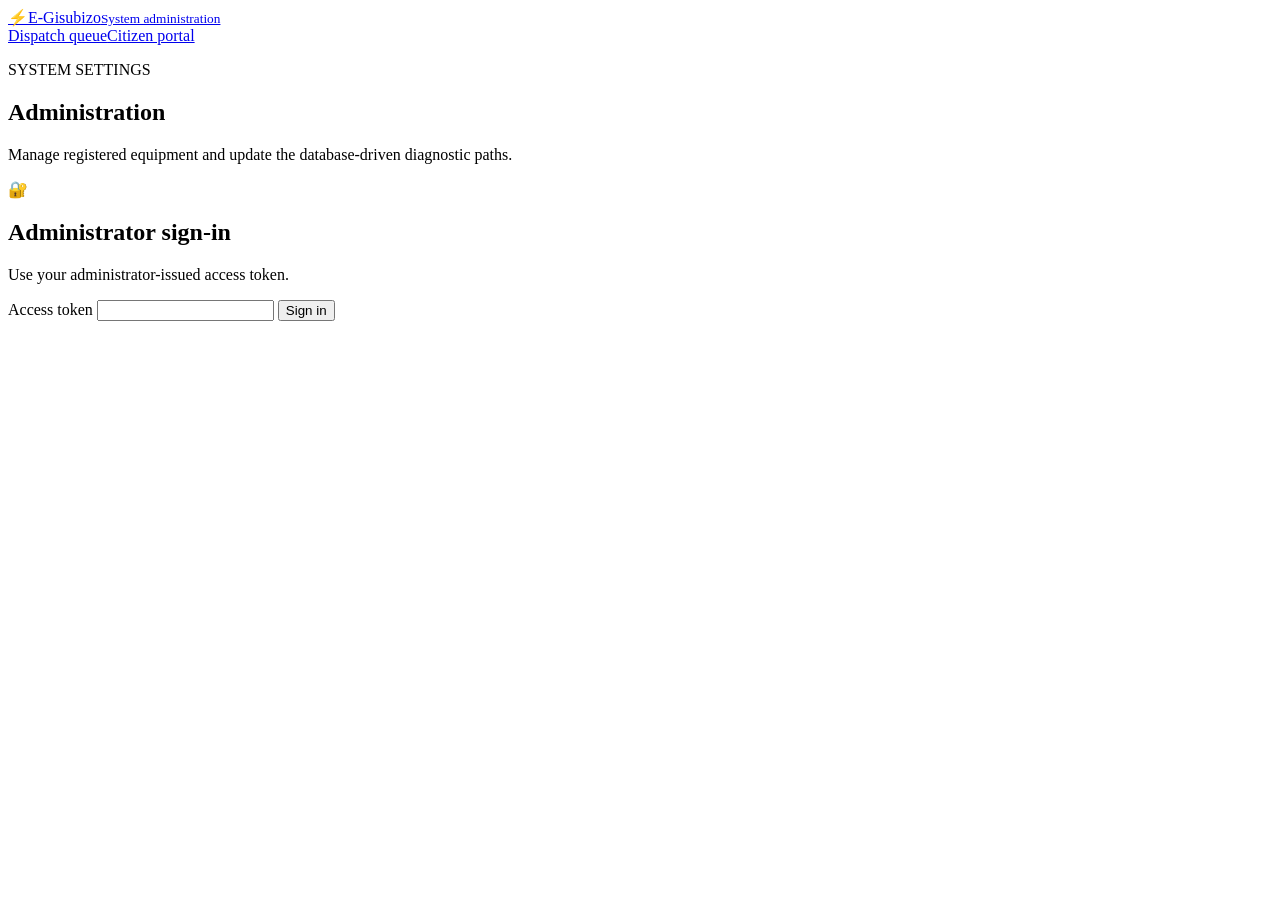
==== frontend/admin.html @ 6916cb09 "feat: add administrator management page Co-authored-by: Copilot <223556219+Copilot@users.noreply.git" ====
<!doctype html>
<html lang="en">
<head>
  <meta charset="utf-8">
  <meta name="viewport" content="width=device-width, initial-scale=1">
  <meta name="theme-color" content="#123c35">
  <link rel="icon" href="/icon.svg" type="image/svg+xml">
  <link rel="stylesheet" href="/styles.css">
  <title>Administration · E-Gisubizo</title>
</head>
<body class="dispatch-page">
  <header class="topbar">
    <a class="brand" href="/"><span class="brand-mark">⚡</span><span>E-Gisubizo<small>System administration</small></span></a>
    <div class="top-actions"><a class="quiet-link" href="/technician.html">Dispatch queue</a><a class="quiet-link" href="/">Citizen portal</a></div>
  </header>
  <main class="dispatch-shell">
    <section class="dispatch-heading">
      <div><p class="eyebrow">SYSTEM SETTINGS</p><h1>Administration</h1><p>Manage registered equipment and update the database-driven diagnostic paths.</p></div>
    </section>
    <!-- Administrative tools are revealed only after checking the account's role. -->
    <section id="login-panel" class="panel auth-panel">
      <div class="section-heading"><span class="section-icon">🔐</span><div><h2>Administrator sign-in</h2><p>Use your administrator-issued access token.</p></div></div>
      <form id="login-form" class="auth-form">
        <label for="access-token">Access token</label>
        <input id="access-token" type="password" autocomplete="current-password" required>
        <button class="button button-primary" type="submit">Sign in</button>
      </form>
      <div id="login-error" class="form-error" role="alert" hidden></div>
    </section>
    <section id="admin-panel" hidden>
      <div class="admin-toolbar"><p id="admin-identity" class="tag"></p><button id="signout-button" class="button button-outline" type="button">Sign out</button></div>
      <div class="admin-grid">
        <section class="panel">
          <div class="section-heading"><span class="section-icon">🧰</span><div><h2>Register hardware</h2><p>Add a uniquely identified biogas or solar unit to the registry.</p></div></div>
          <form id="hardware-form" class="auth-form">
            <label for="hardware-id">Hardware ID</label>
            <input id="hardware-id" maxlength="80" autocomplete="off" placeholder="BIO-RW-0002" required>
            <label for="model-type">System type</label>
            <select id="model-type" required><option value="biogas">Biogas digester</option><option value="solar">PAYGo solar</option></select>
            <label for="district">District</label>
            <input id="district" maxlength="100" required>
            <label for="sector">Sector</label>
            <input id="sector" maxlength="100" required>
            <button class="button button-primary" type="submit">Register unit</button>
          </form>
          <div id="hardware-message" class="notice" role="status" aria-live="polite" hidden></div>
        </section>
        <section class="panel">
          <div class="section-heading"><span class="section-icon">🌳</span><div><h2>Edit diagnostic tree</h2><p>Update JSON content without redeploying the citizen portal.</p></div></div>
          <form id="tree-form" class="auth-form">
            <label for="tree-select">Decision tree</label>
            <select id="tree-select" required></select>
            <label for="tree-version">Version <span class="label-en">Incremented when saved</span></label>
            <input id="tree-version" type="number" min="1" readonly>
            <label for="tree-json">JSON tree content</label>
            <textarea id="tree-json" class="json-editor" spellcheck="false" autocapitalize="off" required></textarea>
            <button class="button button-primary" type="submit">Save new version</button>
          </form>
          <div id="tree-message" class="notice" role="status" aria-live="polite" hidden></div>
        </section>
      </div>
      <section class="panel users-panel">
        <div class="section-heading"><span class="section-icon">👥</span><div><h2>User access</h2><p>Create a technician/admin account and revoke access when required. New tokens are shown only once.</p></div></div>
        <form id="user-form" class="user-form">
          <label for="username">Username<input id="username" minlength="3" maxlength="80" pattern="[A-Za-z0-9_-]{3,80}" autocomplete="off" required></label>
          <label for="user-role">Role<select id="user-role"><option value="technician">Technician</option><option value="admin">Administrator</option></select></label>
          <label for="user-district">District<input id="user-district" maxlength="100"></label>
          <label for="user-sector">Sector<input id="user-sector" maxlength="100"></label>
          <button class="button button-primary" type="submit">Create account</button>
        </form>
        <div id="user-token" class="one-time-token" role="status" hidden></div>
        <div id="users-message" class="notice" role="status" aria-live="polite" hidden></div>
        <div class="table-wrap">
          <table class="users-table">
            <thead><tr><th>Username</th><th>Role</th><th>District</th><th>Sector</th><th>Access</th><th>Action</th></tr></thead>
            <tbody id="user-rows"></tbody>
          </table>
        </div>
      </section>
    </section>
  </main>
  <script src="/admin.js" defer></script>
</body>
</html>
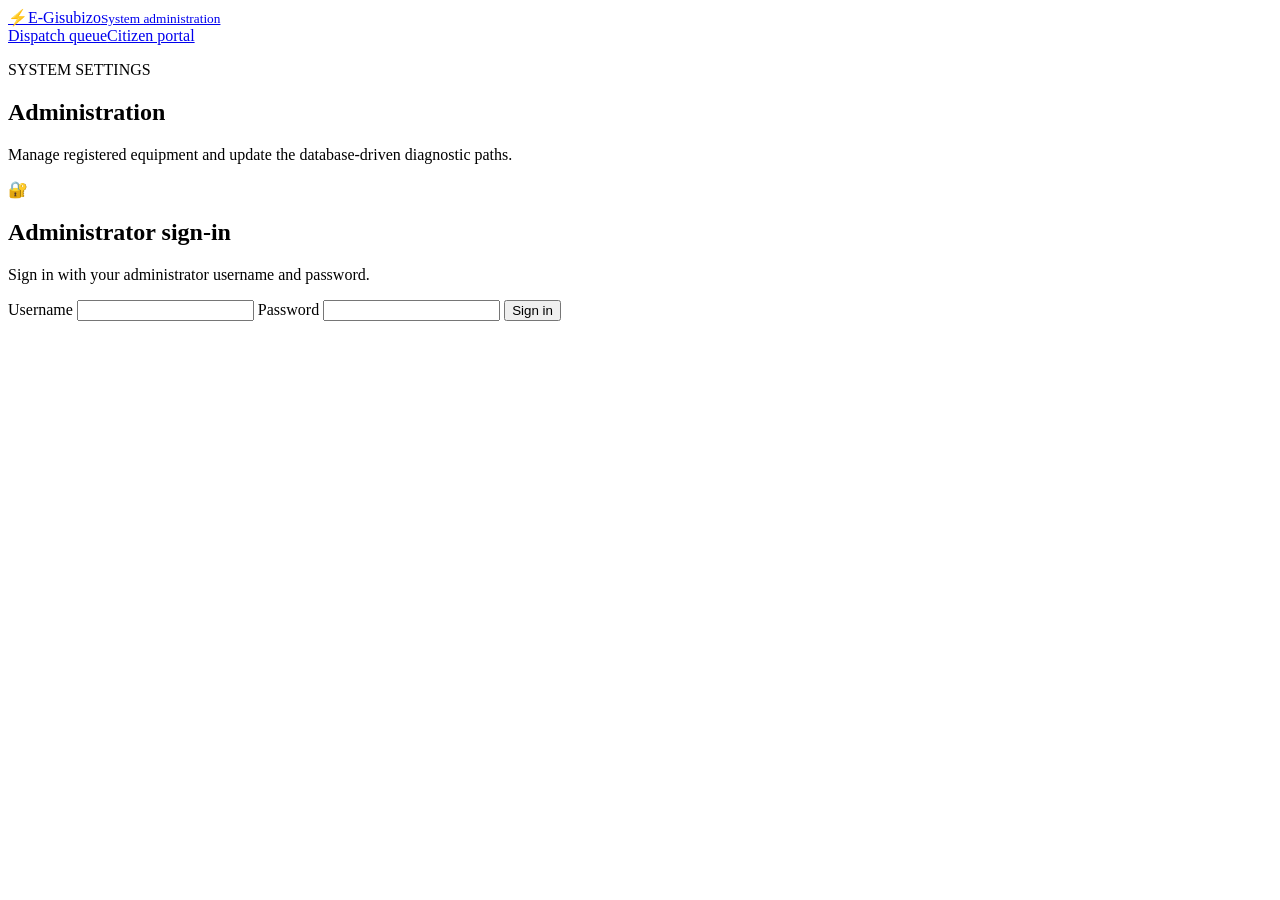
==== commit 5ddf0b05: "feat: add password login for staff accounts Replace the staff sign-in UX with Argon2-hashed username" ====
--- a/frontend/admin.html
+++ b/frontend/admin.html
@@ -19,10 +19,12 @@
     </section>
     <!-- Administrative tools are revealed only after checking the account's role. -->
     <section id="login-panel" class="panel auth-panel">
-      <div class="section-heading"><span class="section-icon">🔐</span><div><h2>Administrator sign-in</h2><p>Use your administrator-issued access token.</p></div></div>
+      <div class="section-heading"><span class="section-icon">🔐</span><div><h2>Administrator sign-in</h2><p>Sign in with your administrator username and password.</p></div></div>
       <form id="login-form" class="auth-form">
-        <label for="access-token">Access token</label>
-        <input id="access-token" type="password" autocomplete="current-password" required>
+        <label for="username-login">Username</label>
+        <input id="username-login" autocomplete="username" minlength="3" maxlength="80" required>
+        <label for="password-login">Password</label>
+        <input id="password-login" type="password" autocomplete="current-password" minlength="12" maxlength="256" required>
         <button class="button button-primary" type="submit">Sign in</button>
       </form>
       <div id="login-error" class="form-error" role="alert" hidden></div>
@@ -34,7 +36,7 @@
           <div class="section-heading"><span class="section-icon">🧰</span><div><h2>Register hardware</h2><p>Add a uniquely identified biogas or solar unit to the registry.</p></div></div>
           <form id="hardware-form" class="auth-form">
             <label for="hardware-id">Hardware ID</label>
-            <input id="hardware-id" maxlength="80" autocomplete="off" placeholder="BIO-RW-0002" required>
+            <input id="hardware-id" maxlength="80" autocomplete="off" placeholder="HBGC-00002" required>
             <label for="model-type">System type</label>
             <select id="model-type" required><option value="biogas">Biogas digester</option><option value="solar">PAYGo solar</option></select>
             <label for="district">District</label>
@@ -60,9 +62,10 @@
         </section>
       </div>
       <section class="panel users-panel">
-        <div class="section-heading"><span class="section-icon">👥</span><div><h2>User access</h2><p>Create a technician/admin account and revoke access when required. New tokens are shown only once.</p></div></div>
+        <div class="section-heading"><span class="section-icon">👥</span><div><h2>User access</h2><p>Create technician/admin accounts with passwords and revoke access when required.</p></div></div>
         <form id="user-form" class="user-form">
           <label for="username">Username<input id="username" minlength="3" maxlength="80" pattern="[A-Za-z0-9_-]{3,80}" autocomplete="off" required></label>
+          <label for="user-password">Password<input id="user-password" type="password" minlength="12" maxlength="256" autocomplete="new-password" required></label>
           <label for="user-role">Role<select id="user-role"><option value="technician">Technician</option><option value="admin">Administrator</option></select></label>
           <label for="user-district">District<input id="user-district" maxlength="100"></label>
           <label for="user-sector">Sector<input id="user-sector" maxlength="100"></label>
